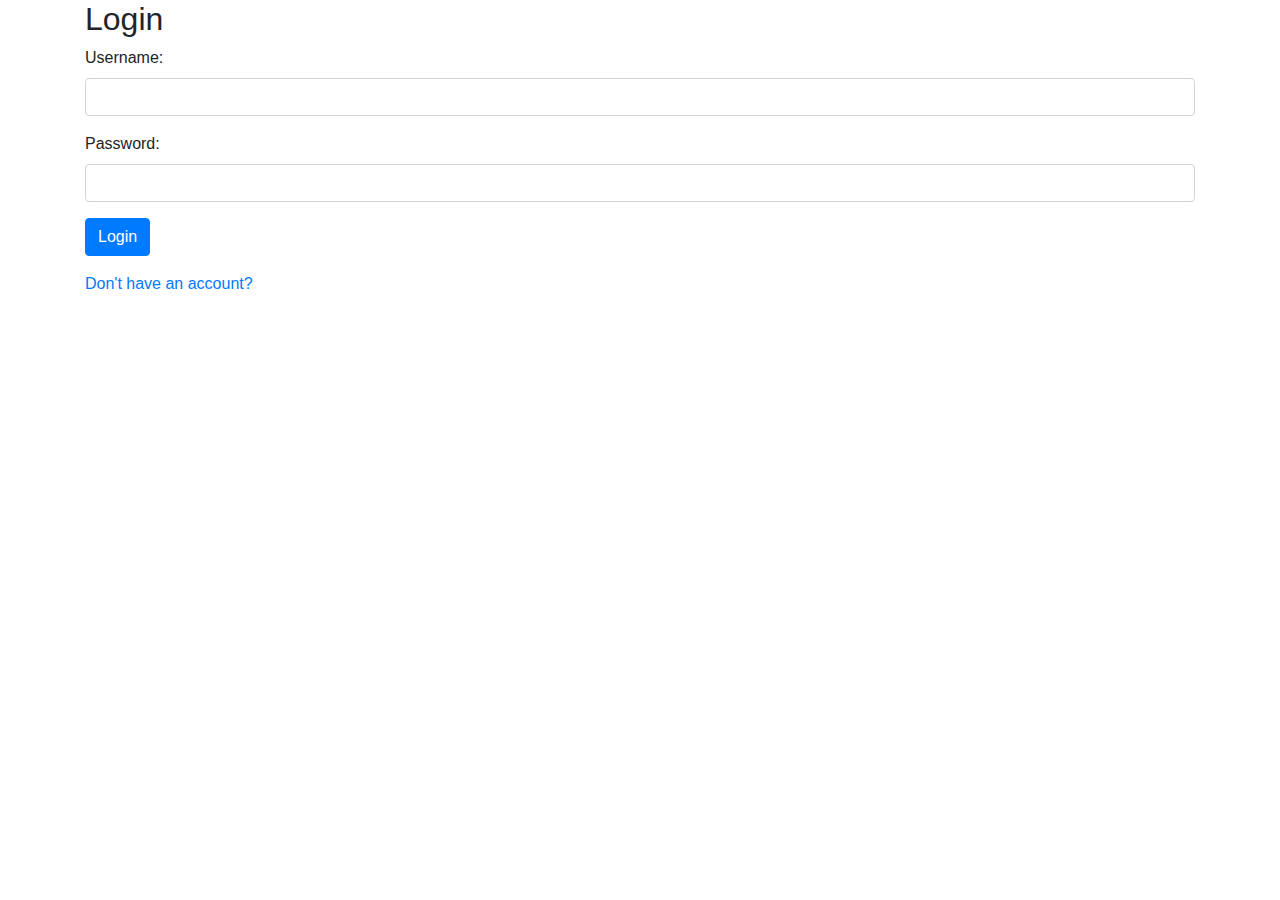
==== guviProject/HTML/login.html @ c008c361 "Add files via upload" ====
<!DOCTYPE html>
<html lang="en">
<head>
    <meta charset="UTF-8">
    <meta name="viewport" content="width=device-width, initial-scale=1.0">
    <link href="https://stackpath.bootstrapcdn.com/bootstrap/4.5.0/css/bootstrap.min.css" rel="stylesheet">
    <link rel="stylesheet" href="style.css">
    <title>Login</title>
</head>
<body>

<div class="container">
    <div>
    <h2>Login</h2>
    </div>
    <form id="loginForm" method="post">
        <div class="form-group">
            <label for="username">Username:</label>
            <input type="text" class="form-control" id="username" name="username" required>
        </div>
        <div class="form-group">
            <label for="password">Password:</label>
            <input type="password" class="form-control" id="password" name="password" required>
        </div>
        <button type="button" onclick="loginFunc()" class="btn btn-primary">Login</button>
        <div class="mt-3"> <a href="signup.html">Don't have an account?</a>
        </div>
        <div id="failureMessage" class="alert alert-danger mt-3" role="alert" style="display: none;">
            Invalid Credentials!!!
        </div>
    </form>
</div>

<script src="JS/login.js"></script>
<script src="https://code.jquery.com/jquery-3.5.1.slim.min.js"></script>
<script src="https://cdn.jsdelivr.net/npm/@popperjs/core@2.11.6/dist/umd/popper.min.js"></script>
<script src="https://stackpath.bootstrapcdn.com/bootstrap/4.5.0/js/bootstrap.min.js"></script>
</body>
</html>
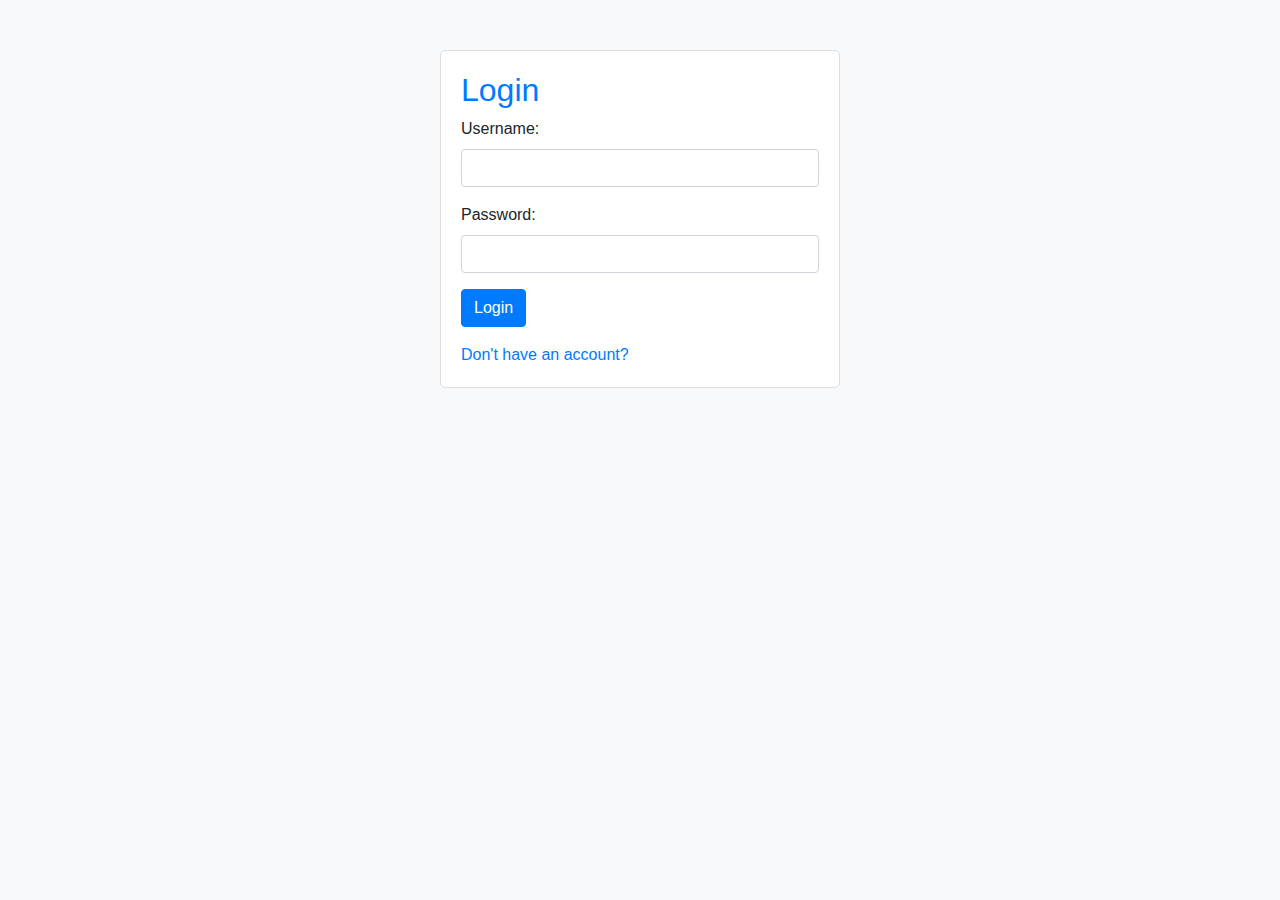
==== commit 2ee7d45b: "Update login.html" ====
--- a/guviProject/HTML/login.html
+++ b/guviProject/HTML/login.html
@@ -4,7 +4,7 @@
     <meta charset="UTF-8">
     <meta name="viewport" content="width=device-width, initial-scale=1.0">
     <link href="https://stackpath.bootstrapcdn.com/bootstrap/4.5.0/css/bootstrap.min.css" rel="stylesheet">
-    <link rel="stylesheet" href="style.css">
+    <link rel="stylesheet" href="../style.css">
     <title>Login</title>
 </head>
 <body>
@@ -31,7 +31,7 @@
     </form>
 </div>
 
-<script src="JS/login.js"></script>
+<script src="../JS/login.js"></script>
 <script src="https://code.jquery.com/jquery-3.5.1.slim.min.js"></script>
 <script src="https://cdn.jsdelivr.net/npm/@popperjs/core@2.11.6/dist/umd/popper.min.js"></script>
 <script src="https://stackpath.bootstrapcdn.com/bootstrap/4.5.0/js/bootstrap.min.js"></script>
--- a/guviProject/style.css
+++ b/guviProject/style.css
@@ -0,0 +1,16 @@
+body
+{
+  background-color: #f8f9fa; /* Light gray background */
+}
+
+.container {
+            max-width: 400px; /* Set the maximum width of the container */
+            margin-top: 50px; /* Add some top margin */
+            border: 1px solid #ddd; /* Add a 1px solid border */
+            padding: 20px; /* Add some padding */
+            border-radius: 5px; /* Add rounded corners */
+            background-color: #fff; /* White background */
+}
+h2 {
+            color: #007bff; /* Blue heading color */
+}